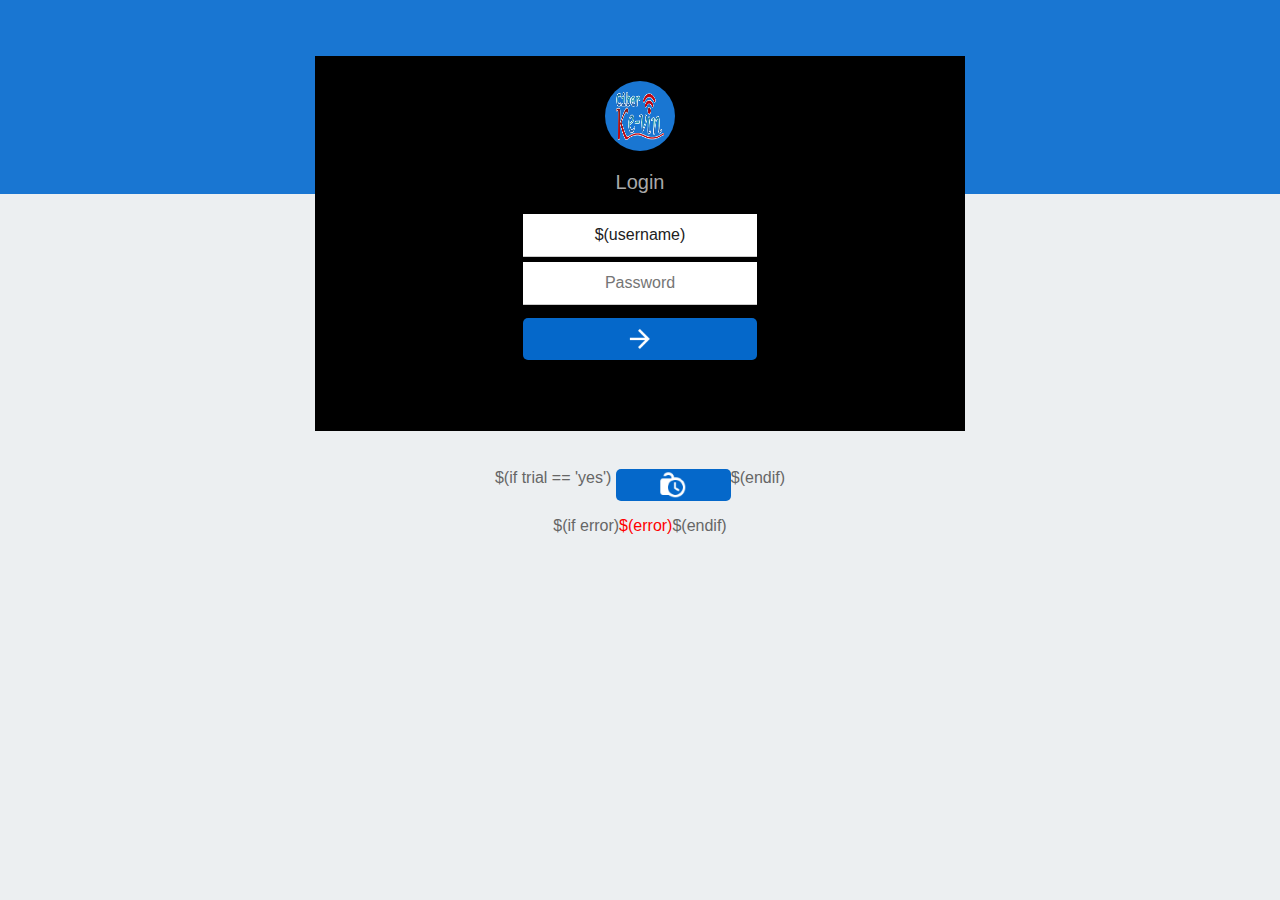
==== login.html @ 377514f2 "Se agregan los archivos configurados" ====
<!DOCTYPE html>
<html>
<head>
<meta charset="utf-8">
<title>Login</title>
<meta http-equiv="pragma" content="no-cache" />
<meta http-equiv="expires" content="-1" />	
<meta name="viewport" content="width=device-width; initial-scale=1.0; maximum-scale=1.0; user-scalable=0" />
<link rel="stylesheet" href="login.css" media="screen">
 

</head>
<body class='login'>
$(if chap-id)
	<form name="sendin" action="$(link-login-only)" method="post">
		<input type="hidden" name="username" />
		<input type="hidden" name="password" />
		<input type="hidden" name="dst" value="$(link-orig)" />
		<input type="hidden" name="popup" value="true" />
	</form>
	
	<script type="text/javascript" src="md5.js"></script>
	<script type="text/javascript">
	<!--
	    function doLogin() {
		document.sendin.username.value = document.login.username.value;
		document.sendin.password.value = hexMD5('$(chap-id)' + document.login.password.value + '$(chap-challenge)');
		document.sendin.submit();
		return false;
	    }
	//-->
	</script>
$(endif)


<form class="vertical-form" name="login" action="$(link-login-only)" method="post" background="#A03472"
	$(if chap-id) onSubmit="return doLogin()" $(endif)>
<input type="hidden" name="dst" value="$(link-orig)" />
<input type="hidden" name="popup" value="true" />
<div style="margin:0;padding:50;display:inline"></div>

<center>
    <div id="head">
    </div>
    
    
<div id="box">
    <div id="userdiv"> </div>
    <legend>
    <p>Login </p>
    </legend>
<div><input id="user" autocomplete="on" name="username" type="text" value="$(username)" placeholder="Usuario"/></div>
<div id="passDiv"><input id="pass" autocomplete="off" name="password" type="password" label="false" placeholder="Password"/></div>
<div><input id="boton" name="submit" type="submit" value=" " /></div>
</div>
</center>

 <div class='pre-footer'>
                        <p> </p><span></span>
                    </div>


<div class='footer'>
<p>$(if trial == 'yes') 
    <a id="freebot" class="button" href="$(link-login-only)?dst=$(link-orig-esc)&amp;username=T-$(mac-esc)">&nbsp;</a>$(endif)
</p>
<p>$(if error)<span style="color: red; font-size: 16px">$(error)</span>$(endif)</p>
<br>
<p>
</p>
</div>
</form>

<script type="text/javascript">
<!--
  document.login.username.focus();
//-->
</script>
<script type="text/javascript">
document.oncontextmenu = function(){return false;}
</script>
</body>
</html>
---- login.css ----
body {
padding:0;margin:0 auto;
    background:#ECEFF1;
    position:relative;
    top: -35px;
    font-family:arial;
}
#head{
    display: block;
    background:#1976D2;
    width: 100%;
    height: 230px;
    position:relative;
    top:-37px;
    z-index: 1;
}
#logo{
position: relative;
    top:0px;
}

legend{
    position:relative;
    top:0px;
    color:#a9a9a9;
    font-size: 20px;
    font-family:sans-serif;
    
}
#box{
    position:relative;
    top:-175px;
    width:90%;
    max-width:650px;
    height:355px;	
    background-color:#000000;
    border-radius:0px;
    padding:20px 0 0 0;
    margin:0px auto;
    z-index: 2;


}
#userdiv
{
    background: #1976D2  url('LOGO CIBER KE-VIN.png') no-repeat center;
    width: 70px;
    height: 70px;
    border-radius:50%;
    margin: 5px;
    background-size: 48px 48px;
}


/**------------USER------------**/
#user{
border:0px #ccc solid;
    border-bottom:1px #ccc solid; 
    color:#212121;
    background:#FFF;
    
height:40px;font-size:16px;
display:block;width:230px;
text-align:center;
border-radius:0px;
font-family:inherit;outline: none;
}
/**--------------------PASSWORD----------**/
#pass{
    border:0px #ccc solid;
    border-bottom:1px #ccc solid;
    color:#212121;
    background:#FFF;
   height:40px;font-size:16px;
    display:block;margin:5px;width:230px;text-align:center;
    border-radius:0px;
    font-family:inherit;outline: none;
}
/*---------------Boton---------*/
#boton{
	-webkit-appearance:none;color:#fff;
	background:#0568CA; 
        background-image:url(right-arrow.png);
	background-repeat: no-repeat; 
        background-position:center; 
        opacity: 1;
    border:none;
    border-radius:5px;
    height:42px;width:234px;font-size:16px;font-weight:400;outline:0;text-transform:uppercase;
    letter-spacing:1.5px;cursor:pointer;
    margin-top:8px;
    }

    .vertical-form .footer{
    position: relative;
    top:-175px;
    text-align:center;
    color:#666666;}

.vertical-form .pre-footer{
    position: relative;
    top:-200px;
    text-align:center;
    color:#666666;
    padding-top: 22px;
}

.vertical-form .footer a{text-decoration:none;color:#4285F4;}
    @media (max-width:450px){

       }
#freebot{
  
    -webkit-appearance:none;color:#fff;
    background:#0568CA; 
    background-image:url(unlock-clock.png);
    background-repeat: no-repeat; 
    background-position:center; 
    opacity: 1;
    border:none;
    border-radius:5px;
    height:32px;width:115px;
    cursor:pointer;
    display:inline-block;

}
#passDiv{
    display: block
}
#customText{
    max-width: 650px;
    width:90%;
    margin: 0px auto;
}
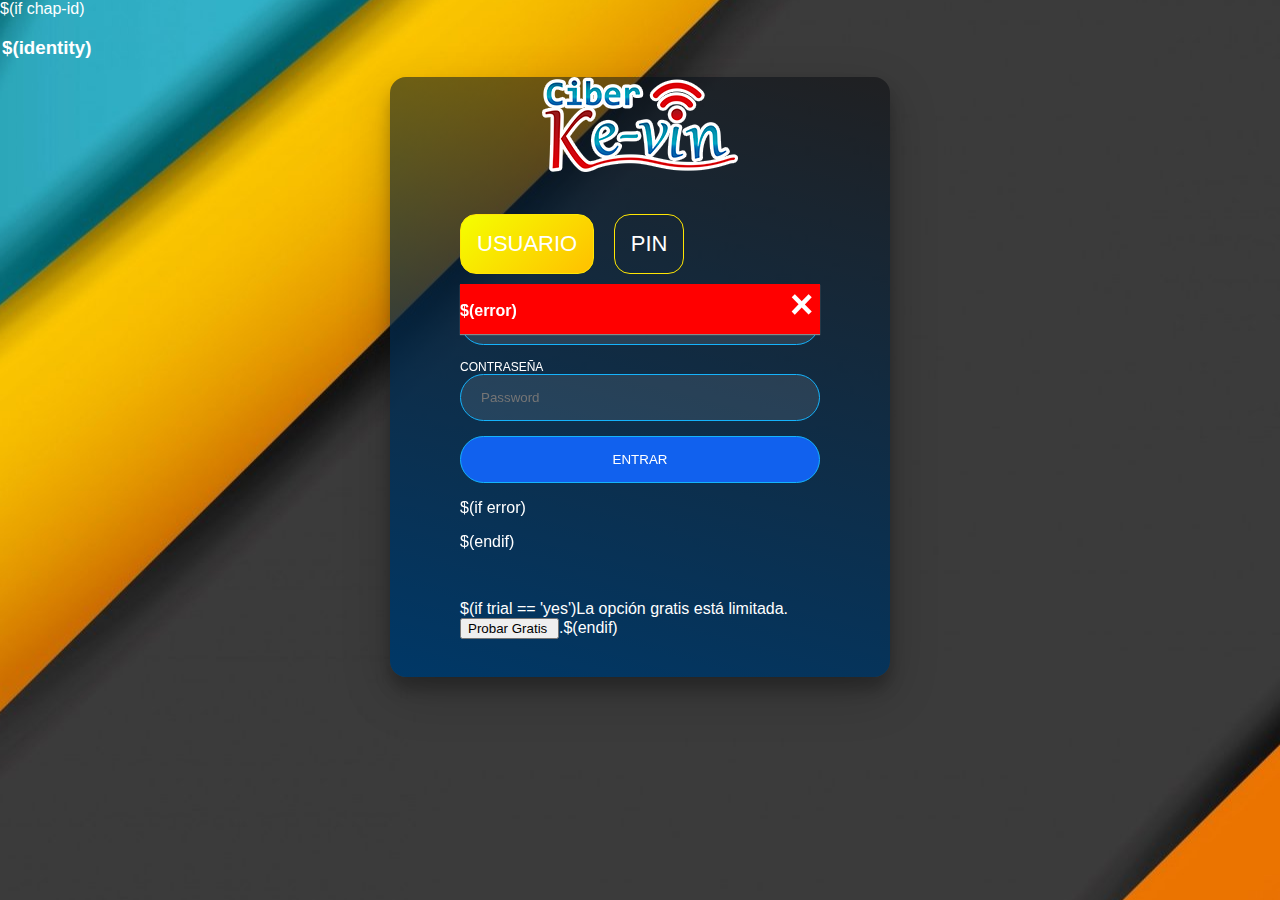
==== commit 818bf976: "Prueba uno finalizado" ====
--- a/login.html
+++ b/login.html
@@ -1,83 +1,163 @@
 <!DOCTYPE html>
-<html>
+<html lang="en">
+
 <head>
-<meta charset="utf-8">
-<title>Login</title>
-<meta http-equiv="pragma" content="no-cache" />
-<meta http-equiv="expires" content="-1" />	
-<meta name="viewport" content="width=device-width; initial-scale=1.0; maximum-scale=1.0; user-scalable=0" />
-<link rel="stylesheet" href="login.css" media="screen">
- 
+  <meta name="viewport" content="width=device-width, initial-scale=1">
+  <meta charset="UTF-8">
+  <title>$(identity)-Login</title>
+
+
+  <link rel="stylesheet" href="css/login.css">
+
 
 </head>
-<body class='login'>
-$(if chap-id)
-	<form name="sendin" action="$(link-login-only)" method="post">
-		<input type="hidden" name="username" />
-		<input type="hidden" name="password" />
-		<input type="hidden" name="dst" value="$(link-orig)" />
-		<input type="hidden" name="popup" value="true" />
-	</form>
-	
-	<script type="text/javascript" src="md5.js"></script>
-	<script type="text/javascript">
-	<!--
-	    function doLogin() {
-		document.sendin.username.value = document.login.username.value;
-		document.sendin.password.value = hexMD5('$(chap-id)' + document.login.password.value + '$(chap-challenge)');
-		document.sendin.submit();
-		return false;
-	    }
+
+<body>
+  $(if chap-id)
+  <form name="sendin" action="$(link-login-only)" method="post">
+    <input type="hidden" name="username" />
+    <input type="hidden" name="password" />
+    <input type="hidden" name="dst" value="$(link-orig)" />
+    <input type="hidden" name="popup" value="true" />
+  </form>
+
+  <script type="text/javascript" src="md5.js"></script>
+  <script type="text/javascript">
+	< !--
+      function doLogin() {
+        document.sendin.username.value = document.login.username.value;
+        document.sendin.password.value = hexMD5('$(chap-id)' + document.login.password.value + '$(chap-challenge)');
+        document.sendin.submit();
+        return false;
+      }
 	//-->
-	</script>
-$(endif)
+  </script>
 
 
-<form class="vertical-form" name="login" action="$(link-login-only)" method="post" background="#A03472"
-	$(if chap-id) onSubmit="return doLogin()" $(endif)>
-<input type="hidden" name="dst" value="$(link-orig)" />
-<input type="hidden" name="popup" value="true" />
-<div style="margin:0;padding:50;display:inline"></div>
 
-<center>
-    <div id="head">
-    </div>
-    
-    
-<div id="box">
-    <div id="userdiv"> </div>
-    <legend>
-    <p>Login </p>
-    </legend>
-<div><input id="user" autocomplete="on" name="username" type="text" value="$(username)" placeholder="Usuario"/></div>
-<div id="passDiv"><input id="pass" autocomplete="off" name="password" type="password" label="false" placeholder="Password"/></div>
-<div><input id="boton" name="submit" type="submit" value=" " /></div>
-</div>
-</center>
+  <div>
+    <h3>
+      <legend>
+        $(identity)
+      </legend>
+    </h3>
+    <div class="box">
 
- <div class='pre-footer'>
-                        <p> </p><span></span>
-                    </div>
+      <!-- Piiiiiiiiiiiiiiiiiiiiin -->
+      <center><img src="imagenes/logo-min.png" alt=""></center>
+      <br>
+      <div class="login-html">
+        <!-- Elegir -->
+        <input id="tab-1" type="radio" name="tab" class="sign-in" checked><label for="tab-1" class="tab">Usuario</label>
+        <input id="tab-2" type="radio" name="tab" class="sign-up"><label for="tab-2" class="tab">PIN</label>
+
+        <!-- estilos -->
+        <div class="login-form">
+          <form name="login" action="$(link-login-only)" method="post" $(if chap-id) onSubmit="return doLogin()"
+            $(endif)>
+            <input type="hidden" name="dst" value="$(link-orig)" />
+            <input type="hidden" name="popup" value="true" />
 
 
-<div class='footer'>
-<p>$(if trial == 'yes') 
-    <a id="freebot" class="button" href="$(link-login-only)?dst=$(link-orig-esc)&amp;username=T-$(mac-esc)">&nbsp;</a>$(endif)
-</p>
-<p>$(if error)<span style="color: red; font-size: 16px">$(error)</span>$(endif)</p>
-<br>
-<p>
-</p>
-</div>
-</form>
+            <div class="sign-in-htm">
 
-<script type="text/javascript">
-<!--
-  document.login.username.focus();
+              <div class="group">
+                <label for="user" class="label">Usuario</label>
+                <input name="username" type="text" value="$(username)" placeholder="User" class="input" />
+              </div>
+
+              <div class="group">
+                <label for="user" class="label">Contraseña</label>
+                <input autocomplete="off" name="password" type="password" label="false" placeholder="Password"
+                  class="input" />
+              </div>
+              <div class="group">
+                <input name="submit" type="submit" value="Entrar" class="button" class="button" />
+              </div>
+              <p>$(if error)<br>
+
+              <div class="error"> <span class="closebtn"
+                  onclick="this.parentElement.style.display='none';">&times;</span>
+                <strong><br>$(error)</strong></div>
+              $(endif)</p>
+            </div>
+          </form>
+
+
+
+          <!-- assssssssssssssss -->
+          <div class="sign-up-htm">
+
+            <div class="form-vertical">
+              <form name="login" action="$(link-login-only)" method="post" $(if chap-id) onSubmit="return doLogin()"
+                $(endif)>
+                <input type="hidden" name="dst" value="$(link-orig)" />
+                <input type="hidden" name="popup" value="true" />
+                <div>
+
+                  <div class="group">
+                    <input autocomplete="off" name="username" type="password" value="$(username)" required
+                      oninvalid="setCustomValidity('Por favor ingrese contraseña')" oninput="setCustomValidity('')"
+                      onkeyup="rlogin()" class="input" placeholder="PIN" />
+                  </div>
+
+                  <input autocomplete="off" name="password" type="hidden" label="false"
+                    size="0" />
+
+                    <div class="group">
+                  <input id="boton" name="submit" type="submit" value="Entrar" class="button" />
+                  <br>
+                  </div>
+
+                </div>
+                <p>$(if error)<br>
+                  <br>
+                <div class="error"> <span class="closebtn"
+                    onclick="this.parentElement.style.display='none';">&times;</span>
+                  <strong><br>$(error)</strong></div>
+                $(endif)
+
+              </form>
+
+            </div>
+
+          </div><!-- html.div -->
+          
+        </div>
+        <p>$(if trial == 'yes')La opción gratis está limitada.<br> <a
+          href="$(link-login-only)?dst=$(link-orig-esc)&amp;username=T-$(mac-esc)">
+          <input
+            id="botonfree" name="submit" type="button" value="Probar Gratis "
+            title="Presione para validar" /></a>.$(endif)</p>
+        
+
+      </div>
+    </div>
+
+
+
+  </div> <!-- End Row -->
+
+
+  <script src="js/index.js"></script>
+  </div>
+
+  <script type="text/javascript">
+      < !--
+      document.login.username.focus();
 //-->
-</script>
-<script type="text/javascript">
-document.oncontextmenu = function(){return false;}
-</script>
+  </script>
+  <script type="text/javascript">
+    document.oncontextmenu = function () { return false; }
+  </script>
+  <script language="javascript">
+    function rlogin() {
+      document.getElementById("Nombre2").value = document.getElementById("Nombre1").value;
+    }
+  </script>
+
+
+
 </body>
-</html>
+
+</html>--- a/css/login.css
+++ b/css/login.css
@@ -0,0 +1,252 @@
+body {
+  padding: 0;
+  margin: 0 auto;
+  color: #fff;
+  
+  /* la imagen a ser mostrada a pantalla completa */
+  background:url('../imagenes/fondo.jpg') no-repeat center center;
+ 
+  /* nos aseguramos que el elemento ocupe toda la ventana del navegador */
+  min-height:100%;
+
+
+
+  font-family: "Segoe UI", Tahoma, Geneva, Verdana, sans-serif;
+}
+
+*,
+:after,
+:before {
+  box-sizing: border-box;
+}
+.clearfix:after,
+.clearfix:before {
+  content: "";
+  display: table;
+}
+.clearfix:after {
+  clear: both;
+  display: block;
+}
+a {
+  color: inherit;
+  text-decoration: none;
+}
+
+.box {
+  width: 100%;
+  margin: auto;
+  max-width: 500px;
+  min-height: 600px;
+  position: relative;
+  border-radius: 1rem;
+  box-shadow: 0 12px 15px 0 rgba(0, 0, 0, 0.24),
+    0 17px 50px 0 rgba(0, 0, 0, 0.19);
+
+  background: rgb(0, 56, 103);
+  background: linear-gradient(
+    15deg,
+    rgba(0, 56, 103, 1) 0%,
+    rgba(0, 1, 5, 0.4682247899159664) 100%
+  );
+}
+
+.login-html {
+  width: 100%;
+  height: 100%;
+  position: absolute;
+  padding: 20px 70px 50px 70px;
+}
+
+.login-html .sign-in-htm,
+.login-html .sign-up-htm {
+  top: 0;
+  left: 0;
+  right: 0;
+  bottom: 0;
+  position: absolute;
+  transform: rotateY(180deg);
+  backface-visibility: hidden;
+  transition: all 0.4s linear;
+}
+.login-html .sign-in,
+.login-html .sign-up,
+.login-form .group .check {
+  display: none;
+}
+.login-html .tab,
+.login-form .group .label,
+.login-form .group .button {
+  text-transform: uppercase;
+}
+.login-html .tab {
+  font-size: 22px;
+  margin-right: 15px;
+  padding-bottom: 5px;
+  margin: 0 15px 10px 0;
+  display: inline-block;
+  border-bottom: 2px solid transparent;
+  border:rgb(255, 230, 3) solid 1px;
+  padding: 1rem 1rem;
+  border-radius: 1rem;
+}
+.login-html .sign-in:checked + .tab,
+.login-html .sign-up:checked + .tab {
+  color: #fff;
+  border:rgb(255, 230, 3) solid 1px;
+  background: rgb(245,255,0);
+  background: linear-gradient(138deg, rgba(245,255,0,1) 0%, rgba(255,192,0,1) 100%);
+}
+.login-form {
+  min-height: 300px;
+  position: relative;
+  perspective: 1000px;
+  transform-style: preserve-3d;
+}
+.login-form .group {
+  margin-bottom: 15px;
+}
+.login-form .group .label,
+.login-form .group .input,
+.login-form .group .button {
+  width: 100%;
+  color: #fff;
+  display: block;
+}
+.login-form .group .input,
+.login-form .group .button {
+  border: none;
+  padding: 15px 20px;
+  border-radius: 25px;
+  background: rgba(255, 255, 255, 0.1);
+  border: rgb(21, 179, 252) solid 1px;
+}
+.login-form .group input[data-type="password"] {
+  text-security: circle;
+  -webkit-text-security: circle;
+}
+.login-form .group .label {
+  color: white;
+  font-size: 12px;
+}
+.login-form .group .button {
+  background: #1161ee;
+}
+.login-form .group label .icon {
+  width: 15px;
+  height: 15px;
+  border-radius: 2px;
+  position: relative;
+  display: inline-block;
+  background: rgba(255, 255, 255, 0.1);
+}
+.login-form .group label .icon:before,
+.login-form .group label .icon:after {
+  content: "";
+  width: 10px;
+  height: 2px;
+  background: #fff;
+  position: absolute;
+  transition: all 0.2s ease-in-out 0s;
+}
+.login-form .group label .icon:before {
+  left: 3px;
+  width: 5px;
+  bottom: 6px;
+  transform: scale(0) rotate(0);
+}
+.login-form .group label .icon:after {
+  top: 6px;
+  right: 0;
+  transform: scale(0) rotate(0);
+}
+.login-form .group .check:checked + label {
+  color: #fff;
+}
+.login-form .group .check:checked + label .icon {
+  background: #1161ee;
+}
+.login-form .group .check:checked + label .icon:before {
+  transform: scale(1) rotate(45deg);
+}
+.login-form .group .check:checked + label .icon:after {
+  transform: scale(1) rotate(-45deg);
+}
+.login-html
+  .sign-in:checked
+  + .tab
+  + .sign-up
+  + .tab
+  + .login-form
+  .sign-in-htm {
+  transform: rotate(0);
+}
+.login-html .sign-up:checked + .tab + .login-form .sign-up-htm {
+  transform: rotate(0);
+}
+
+.hr {
+  height: 2px;
+  margin: 60px 0 50px 0;
+  background: rgba(255, 255, 255, 0.2);
+}
+.foot-lnk {
+  text-align: center;
+}
+
+.error {
+  display: block;
+  width: 100%;
+  height: auto;
+  min-height: 50px;
+  position: fixed;
+  left: 0px;
+  right: 0px;
+  top: 0px;
+  box-shadow: 0 1px 1px #888888;
+  background-color: Red; /* Red */
+  color: white;
+  z-index: 2;
+}
+
+/* The close button */
+.closebtn {
+  text-align: center;
+  background-color: transparent;
+  width: 20px;
+  height: 20px;
+  color: #fff;
+  margin-top: 10px;
+  font-weight: bold;
+  margin-right: 10px;
+  float: right;
+  font-size: 40px;
+  line-height: 20px;
+  cursor: pointer;
+  transition: 0.3s;
+}
+
+.link {
+  -webkit-appearance: none;
+  color: #fff;
+  background: #25d366;
+  opacity: 1;
+  border: none;
+  border-radius: 3px;
+  height: 52px;
+  width: 100%;
+  max-width: 650px;
+  min-width: 70px;
+  font-size: 16px;
+  font-weight: 400;
+  outline: 0;
+  text-transform: uppercase;
+  width: 100%;
+  padding: 10px;
+  height: 50px;
+  font-size: 18px;
+  color: #fff;
+}
+.textaviso {
+  color: #f00;
+}
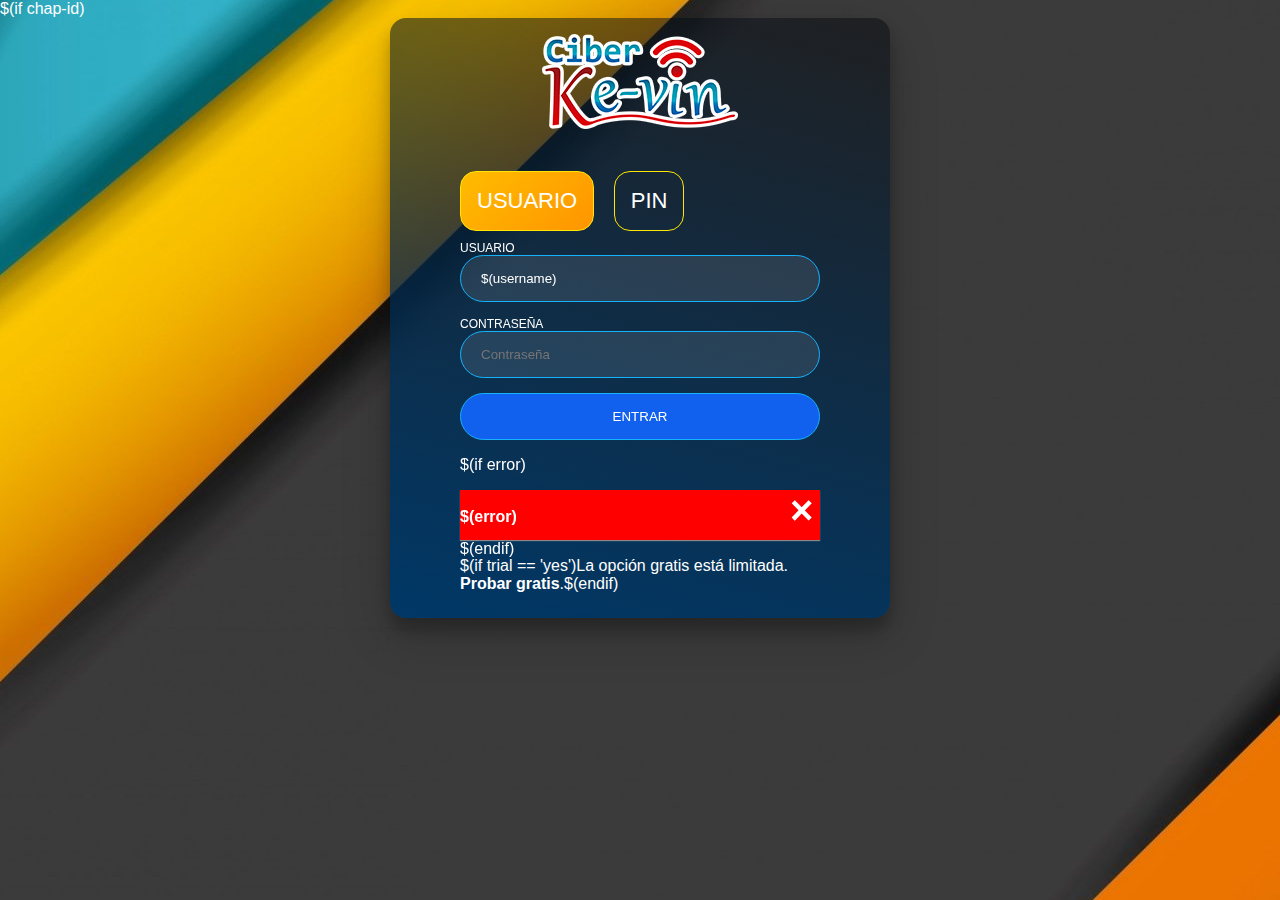
==== commit 24fc4aa1: "Version final 1" ====
--- a/login.html
+++ b/login.html
@@ -36,15 +36,10 @@
 
 
   <div>
-    <h3>
-      <legend>
-        $(identity)
-      </legend>
-    </h3>
     <div class="box">
 
       <!-- Piiiiiiiiiiiiiiiiiiiiin -->
-      <center><img src="imagenes/logo-min.png" alt=""></center>
+      <center><img src="imagenes/logo-min.png" alt="" class="imagen"></center>
       <br>
       <div class="login-html">
         <!-- Elegir -->
@@ -63,12 +58,12 @@
 
               <div class="group">
                 <label for="user" class="label">Usuario</label>
-                <input name="username" type="text" value="$(username)" placeholder="User" class="input" />
+                <input name="username" type="text" value="$(username)" placeholder="Usuario" class="input" />
               </div>
 
               <div class="group">
                 <label for="user" class="label">Contraseña</label>
-                <input autocomplete="off" name="password" type="password" label="false" placeholder="Password"
+                <input autocomplete="off" name="password" type="password" label="false" placeholder="Contraseña"
                   class="input" />
               </div>
               <div class="group">
@@ -124,11 +119,9 @@
           </div><!-- html.div -->
           
         </div>
-        <p>$(if trial == 'yes')La opción gratis está limitada.<br> <a
+        <p>$(if trial == 'yes')La opción gratis está limitada. <a
           href="$(link-login-only)?dst=$(link-orig-esc)&amp;username=T-$(mac-esc)">
-          <input
-            id="botonfree" name="submit" type="button" value="Probar Gratis "
-            title="Presione para validar" /></a>.$(endif)</p>
+          <strong>Probar gratis</strong></a>.$(endif)</p>
         
 
       </div>
--- a/css/login.css
+++ b/css/login.css
@@ -90,12 +90,17 @@
   padding: 1rem 1rem;
   border-radius: 1rem;
 }
+.tab :hover{
+  background: rgb(255,188,0);
+  background: linear-gradient(138deg, rgba(255,188,0,1) 0%, rgba(255,149,0,1) 100%);
+}
 .login-html .sign-in:checked + .tab,
 .login-html .sign-up:checked + .tab {
   color: #fff;
   border:rgb(255, 230, 3) solid 1px;
-  background: rgb(245,255,0);
-  background: linear-gradient(138deg, rgba(245,255,0,1) 0%, rgba(255,192,0,1) 100%);
+  
+  background: rgb(255,188,0);
+  background: linear-gradient(138deg, rgba(255,188,0,1) 0%, rgba(255,149,0,1) 100%);
 }
 .login-form {
   min-height: 300px;
@@ -199,7 +204,7 @@
   width: 100%;
   height: auto;
   min-height: 50px;
-  position: fixed;
+  position: top;
   left: 0px;
   right: 0px;
   top: 0px;
@@ -226,27 +231,10 @@
   transition: 0.3s;
 }
 
-.link {
-  -webkit-appearance: none;
-  color: #fff;
-  background: #25d366;
-  opacity: 1;
-  border: none;
-  border-radius: 3px;
-  height: 52px;
-  width: 100%;
-  max-width: 650px;
-  min-width: 70px;
-  font-size: 16px;
-  font-weight: 400;
-  outline: 0;
-  text-transform: uppercase;
-  width: 100%;
-  padding: 10px;
-  height: 50px;
-  font-size: 18px;
-  color: #fff;
-}
 .textaviso {
   color: #f00;
 }
+
+.imagen{
+  padding-top: 1rem;
+}
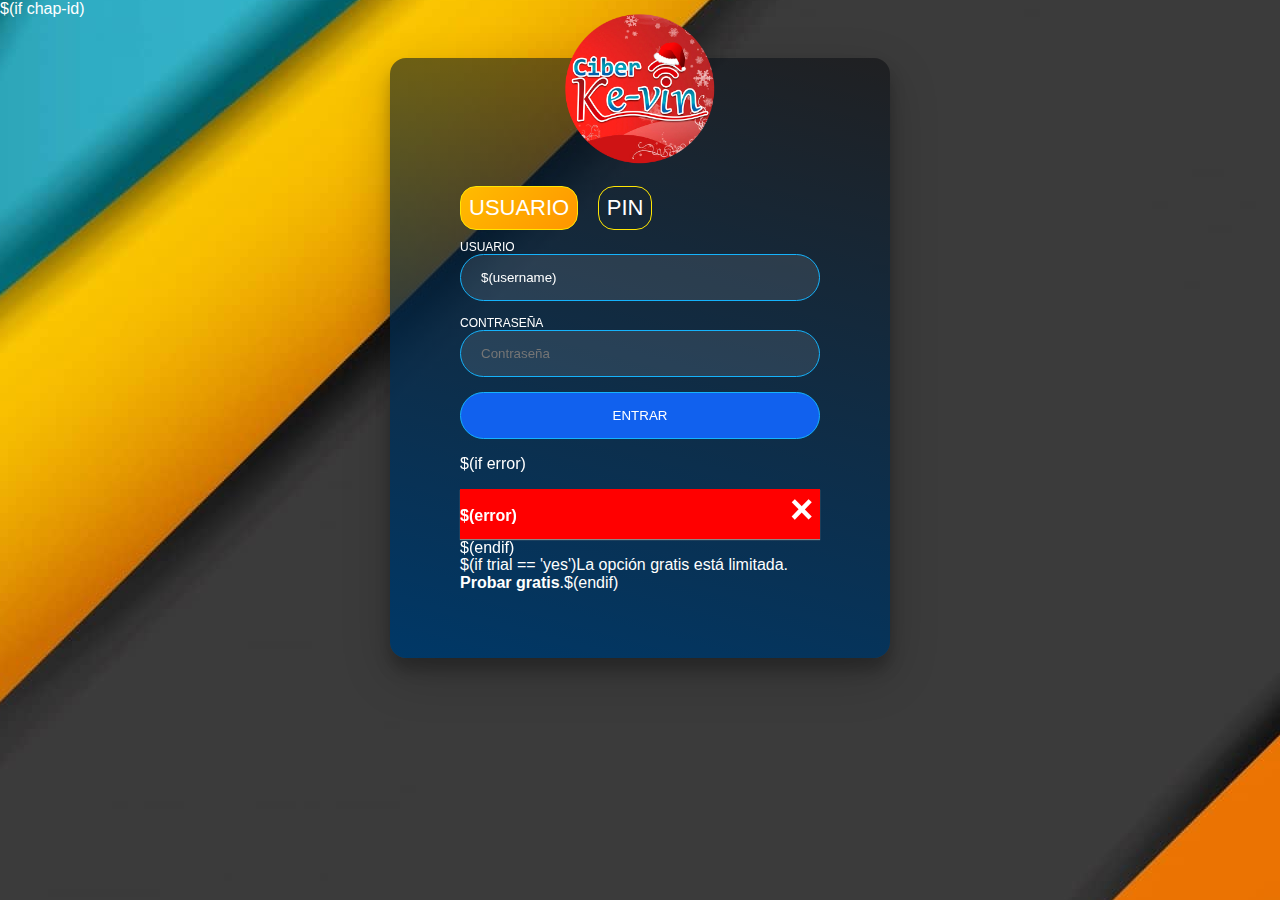
==== commit 49761b2d: "Se agrega el logo de navidad" ====
--- a/login.html
+++ b/login.html
@@ -39,7 +39,7 @@
     <div class="box">
 
       <!-- Piiiiiiiiiiiiiiiiiiiiin -->
-      <center><img src="imagenes/logo-min.png" alt="" class="imagen"></center>
+      <center><img src="imagenes/logo_hotspot.png" alt="" class="imagen"></center>
       <br>
       <div class="login-html">
         <!-- Elegir -->
--- a/css/login.css
+++ b/css/login.css
@@ -36,6 +36,7 @@
 .box {
   width: 100%;
   margin: auto;
+  margin-top: 2.5rem;
   max-width: 500px;
   min-height: 600px;
   position: relative;
@@ -55,7 +56,7 @@
   width: 100%;
   height: 100%;
   position: absolute;
-  padding: 20px 70px 50px 70px;
+  padding: 0px 70px 50px 70px;
 }
 
 .login-html .sign-in-htm,
@@ -82,12 +83,11 @@
 .login-html .tab {
   font-size: 22px;
   margin-right: 15px;
-  padding-bottom: 5px;
   margin: 0 15px 10px 0;
   display: inline-block;
   border-bottom: 2px solid transparent;
   border:rgb(255, 230, 3) solid 1px;
-  padding: 1rem 1rem;
+  padding: 0.5rem 0.5rem;
   border-radius: 1rem;
 }
 .tab :hover{
@@ -237,4 +237,7 @@
 
 .imagen{
   padding-top: 1rem;
-}
+  width: 150px;
+  position: float;
+  margin-top: -60px;
+}
